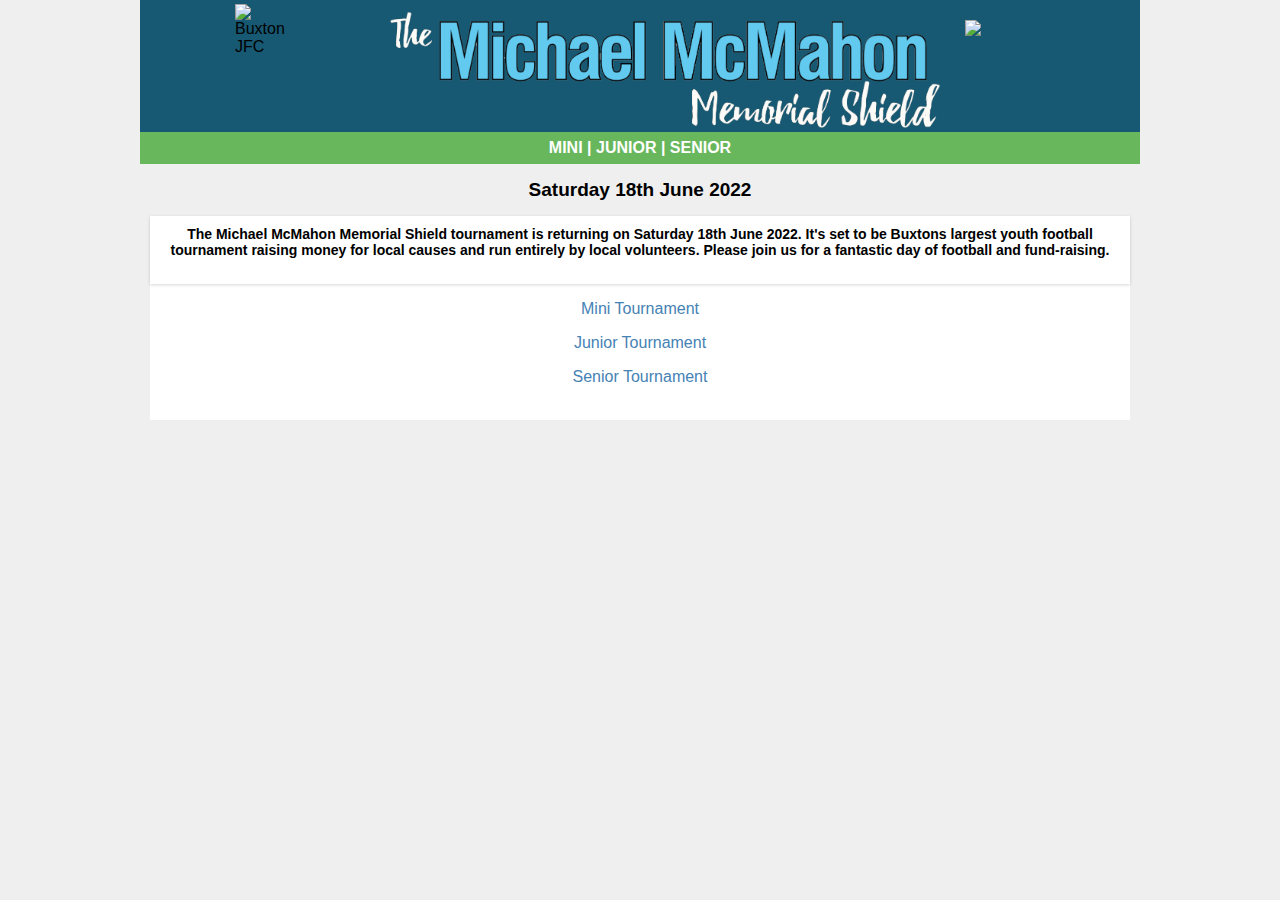
==== mmm/index.html @ e957f706 "copy" ====
<!doctype html><html lang="en">
<head>
    <!-- Google Tag Manager -->
    <script>(function(w,d,s,l,i){w[l]=w[l]||[];w[l].push({'gtm.start':
            new Date().getTime(),event:'gtm.js'});var f=d.getElementsByTagName(s)[0],
        j=d.createElement(s),dl=l!='dataLayer'?'&l='+l:'';j.async=true;j.src=
        'https://www.googletagmanager.com/gtm.js?id='+i+dl;f.parentNode.insertBefore(j,f);
    })(window,document,'script','dataLayer','GTM-PMJ3GGG');</script>
    <!-- End Google Tag Manager -->
    <script src="https://code.jquery.com/jquery-latest.min.js"></script>
    <link href="/mmm/styles.css" rel="stylesheet">
    <meta name="viewport" content="width=device-width, initial-scale=1">
	<script type="text/javascript">
	</script>
</head>

<body>
<div id="wrapper">

<div class="header">
	<div class="container">
		<div class="logocontainer">
			<img src="/mmm/images/logo.png" alt="Buxton JFC" />
		</div>
		<div class="maintitle">
			<img src="/mmm/images/shieldlogo.png" />
		</div>
		<div class="refresh">
			<a id="refresh" href="/mmm/"><img src="/mmm/images/reload.svg" /></a>
		</div>
	</div>
</div>

<div class="messages">
	<div class="container">
		<p><a href="Mini.html">Mini</a>  |  <a href="Junior.html">Junior</a>  |  <a href="Senior.html">Senior</a></p>
	</div>
</div>

<div class="content">
	<div class="container">
	

	<div id="fixtures">
		<span class="comp-title">Saturday 18th June 2022</span>
		<div class="table-wrapper">
			<span>The Michael McMahon Memorial Shield tournament is returning on Saturday 18th June 2022.
				It's set to be Buxtons largest youth football tournament raising money for local causes
				and run entirely by local volunteers. Please join us for a fantastic day of football and fund-raising.
				<br><br>
			</span>
			<p style="text-align: center">
				<a style="color:steelblue" href="Mini.html">Mini Tournament</a>
			</p>
			<p style="text-align: center">
				<a style="color:steelblue" href="Junior.html">Junior Tournament</a>
			</p>
			<p style="text-align: center">
				<a style="color:steelblue" href="Senior.html">Senior Tournament</a>
			</p>

<br>


		</div>	
	</div>			
		
		

</div>
</div>
</body>


<script>

</script>
	
</html>
---- mmm/styles.css ----
a {color: #fff; text-decoration: none;}
a:hover {text-decoration: none; cursor: pointer;}
body {background: #efefef; margin: 0; background-size: auto; background-position: center center;}
* {font-family: 'Montserrat', sans-serif;}
#wrapper {width: 100%; max-width: 85%; margin: 0 auto;}

svg g rect {fill: rgba(225, 225, 225, 0.2) !important; stroke: none !important;}
#timeline > div > div > div > div svg g:nth-of-type(1) rect:nth-child(2n) {fill: none !important; stroke: none !important;}

#timeline > div > div > div > div svg g:nth-of-type(5) text {display: none !important;}

svg g:nth-of-type(3) rect, svg g:nth-of-type(4) rect:hover {display: block !important;}
svg g:nth-of-type(3) rect {fill: #48B73E !important; rx: 25; ry: 25; stroke: #fff !important; stroke-width: 5px; width: 17px; height: 17px;}
svg g:nth-of-type(3) text {display: none !important;}


svg g path {stroke: #fff; stroke-width: 1 !important;}
svg g:nth-of-type(1) text, svg g:nth-of-type(2) text {fill: #fff;}


#timeline-wrap {width: 100%; overflow: scroll; float: left; margin: 2% 0;}
#timeline-wrap::-webkit-scrollbar {display: none;}
#timeline-wrap::-webkit-scrollbar-button {display: none;}
#timeline-wrap::-webkit-scrollbar-track {display: none;}
#timeline-wrap::-webkit-scrollbar-track-piece {display: none;}
#timeline-wrap::-webkit-scrollbar-thumb {display: none;}
#timeline-wrap::-webkit-scrollbar-corner {display: none;}
#timeline-wrap::-webkit-resizer {display: none;}
/*#timeline > div > div {background: url(linesnew-01.svg); background-size: 30%;}*/
svg g path[stroke='#b7b7b7'] {stroke-width: 0px !important;}
.header, .footer, .header .tophead, .header .filters {width: 100%; float: left;}
.tophead div {width: 33%; float: left;}
.tophead .submit {text-align: center;}
.tophead .filter-trigger {text-align: right;}
.header .logo {padding: 4px 0;}
.header .logo img {width: 100%; max-width: 300px;}
.tophead {padding: 2% 0;}
.icon {width: 30px; height: 30px; display: inline-block;}
.icon img {width: 100%; height: auto;}
.submit a {font-size: 14px; display: inline-block; position: relative;}
.submit .link {top: -9px; left: 10px; position: relative;}
.filter-trigger p {font-size: 16px; display: inline-block; position: relative; top: -9px; right: 10px; color: #fff; margin: 0;}
.filters {position: relative;}
.filters div {width: 23%; float: left; text-align: center;padding: 1%;}
.filters .over {position: absolute; top: 0; left: 0; background: #000; width: 100%; height: 100%; padding: 0; opacity: 0.35; border-radius: 10px 0px 10px 10px;}
.filters div a {display: inline-block; text-align: left; position: relative;}
.filters div a:after {content: '>'; color:grey; position: absolute; right: 0; top: 15%; font-size: 22px; font-weight: 300; -moz-transform: rotate(90deg); -webkit-transform: rotate(90deg); -o-transform: rotate(90deg); -ms-transform: rotate(90deg); transform: rotate(90deg);}
.filters div a span {width: 100%; font-size: 14px; display: inline-block; color:grey}
.filters div a span.val {font-weight: 600; font-size: 18px;}
.footer .submit {text-align: left;}
.footer .showing {text-align: right;}
.footer .showing a {cursor: default;}
.showing .link {left: -10px;}
#showing {font-weight: 600;}
#skip {text-align: center; color: #FFFFFF; width:60%}
#skip .arrows {border: 2px solid #fff; width: auto; border-radius: 33px; padding: 4px; float: none; width: auto; display: inline-block;}
#skip .arrows a {width: 50px; height: 50px; display: inline-block; border: 2px solid #fff; border-radius: 100%; position: relative;}
#skip .arrows a .icon {margin: 30% 38%; -moz-transform: rotate(45deg); -webkit-transform: rotate(45deg); -o-transform: rotate(45deg); -ms-transform: rotate(45deg); transform: rotate(45deg); width: 20px; height: 20px;}
#skip .arrows #next .icon {-moz-transform: rotate(-135deg); -webkit-transform: rotate(-135deg); -o-transform: rotate(-135deg); -ms-transform: rotate(-135deg); transform: rotate(-135deg); margin: 30% 0%;}
#skip .arrows a .over {position: absolute; background: #000; width: 100%; height: 100%; top: 0; left: 0; border-radius: 100%; opacity: 0;}
#skip .arrows a:hover .over {opacity: 0.35;}
#skip p {font-size: 15px;}

#overlay {position: fixed; top: 0; left: 0; width: 100%;  height: 100%; background: #000; opacity: 0.6; z-index: 2;}
#pop {position: absolute; top: 20%; left: 28%; background: #fff; padding: 2% 3%; color: #333; max-width: 40%; text-align: center; z-index: 3;}
.action {display: inline-block; padding: 2% 4%; background: #B4B738; border-radius: 4px; text-transform: uppercase;}
.mobile {display: none;}

.z1m2pop {padding: 20px;}
.z1m2pop .wrap {padding: 0; margin: 0 0 10px 0; position: relative;}
.z1m2pop p {display: inline-block; margin: 0; margin: -10px 0 0 0; position: relative; top: -5px; left: 0px;}
.z1m2pop .head {font-weight: bold;}
.popimg {width: 20px; height: 20px; display: inline-block; margin: 0 10px 0 0;}
.popimg img {width: 100%; height: auto; }

@media (max-width: 768px) {
    #wrapper {max-width: 95%;}
    .filters div a span.val {font-size: 14px;}
    .header .logo {margin-top: 5px;}
    .tophead .submit {text-align: right;}
    .footer.tophead {display: flex; flex-wrap: wrap;}
    .footer.tophead .submit {width: 50% !important; text-align: left; order: 1;}
    .footer.tophead #skip {order: 3; width: 100%;}
    .footer.tophead .showing {width: 50% !important;; text-align: right; order: 2;}
    #pop {left: 18%; max-width: 60%;}
    #hallofhame {padding: 0; margin: 0;}
}

@media (max-width: 600px) {
    .tophead div {width: 100%;}
    .header .logo {margin-top: 0; text-align: center;}
    .tophead .submit {display: none;}
    .tophead .filter-trigger {text-align: left;}
    .tophead .filter-trigger a {display: flex; flex-wrap: wrap;}
    .tophead .filter-trigger a p {order: 2; top: 8px; font-size: 12px; left: 6px;}
    .filters div {display: none;}
    .filters div:nth-of-type(2) {display: block; background: #000; border-radius: 4px; opacity: 0.35; width: 100%; padding: 1% 0;}
    .filters div a span {width: auto; color: #fff;}
    .filters div a {width: 94%; padding: 0 2%;}
    .filters div a:after {top: -3px;}
    .filters {position: absolute; top: 80%; width: 63% !important; right: 0;}
    .header {position: relative;}
    .mobile {display: block;}
    span.mobile {color: #fff; font-size: 13px; text-align: center; border-bottom: 1px solid #cfcfcf; padding: 0 0 3% 0; margin: 0 0 3% 0;}
    #pop {left: 5%; max-width: 85%;}
    .footer.tophead .showing {display: block; width: 100% !important; text-align: center;}
}


#table_div .google-visualization-table-table,
#table_div_b .google-visualization-table-table {
    font-size: 9pt;
}



/* New Styles */

#wrapper {width: 100%; max-width: 1000px; margin: 0 auto;}
.header {float: left; width: 100%;background: #175972; }
.messages {padding: 7px 0;
    float: left;
    width: 100%;
    color: #fff;
    text-transform: uppercase;
    font-weight: bold;
    background: #68b75c;
    text-align: center;
}
.messages p {margin: 0;}
.content {float: left; width: 100%;}
.logocontainer {width: 25%;float: left;}
.logocontainer img {    max-width: 60px;
    margin: 0 auto;
    display: block;
    margin-top: 4px;
}
.maintitle {width: 55%; float: left;}
.maintitle img {width: 100%;
    margin-top: 12px;
}

.refresh {
	width: 20%;float: left;
}

#refresh {
	display: block;
}

.refresh img {    
	max-width: 30px;
    padding: 20px 25px;
}

.comp-title {
    text-align: center;
    display: block;
    margin: 15px 0;
    font-weight: bold;
    font-size: 19px;
}

.table-wrapper {
	background: #fff;
    margin: 10px 10px 20px 10px;
}

.table-wrapper > span {
	display: block;
    text-align: center;
    padding: 10px;
    font-weight: bold;
    font-size: 14px;
    box-shadow: 0 1px 3px 0 rgb(0 0 0 / 16%);
}

.google-visualization-table-table th {
    background: #fff !important;
    font-weight: normal;
    color: #999;
    border-top: 1px solid #eee !important;
}
.google-visualization-table td {
    padding: 4px !important;
}

.google-visualization-table-type-number {
    text-align: center !important;
}

.google-visualization-table-tr-head th:first-child {
    text-align: left !important;
    padding-left: 8px !important;
}

.flag:before {
        content: '';
    display: inline-block;
    width: 20px;
    height: 20px;
    background-size: 20px !important;
    position: absolute;
    left: 5px;
    top: 7px;
    background: url('/mmm/images/defaultbadge.png');
}

.google-visualization-table td.flag {
    position: relative;
    padding-left: 32px !important;
}


.France-flag:before {
	background: url('/mmm/images/flags/france.png');
}

.Belgium-flag:before {
	background: url('/mmm/images/flags/belgium.png');
}

.Ukraine-flag:before {
	background: url('/mmm/images/flags/ukraine.png');
}

.England-flag:before {
	background: url('/mmm/images/flags/england.png');
}

.Brazil-flag:before {
	background: url('/mmm/images/flags/brazil.png');
}

.Spain-flag:before {
	background: url('/mmm/images/flags/spain.png');
}

.Portugal-flag:before {
	background: url('/mmm/images/flags/portugal.png');
}

.Ireland-flag:before {
	background: url('/mmm/images/flags/ireland.png');
}

.Holland-flag:before {
	background: url('/mmm/images/flags/holland.png');
}

.Germany-flag:before {
	background: url('/mmm/images/flags/germany.png');
}
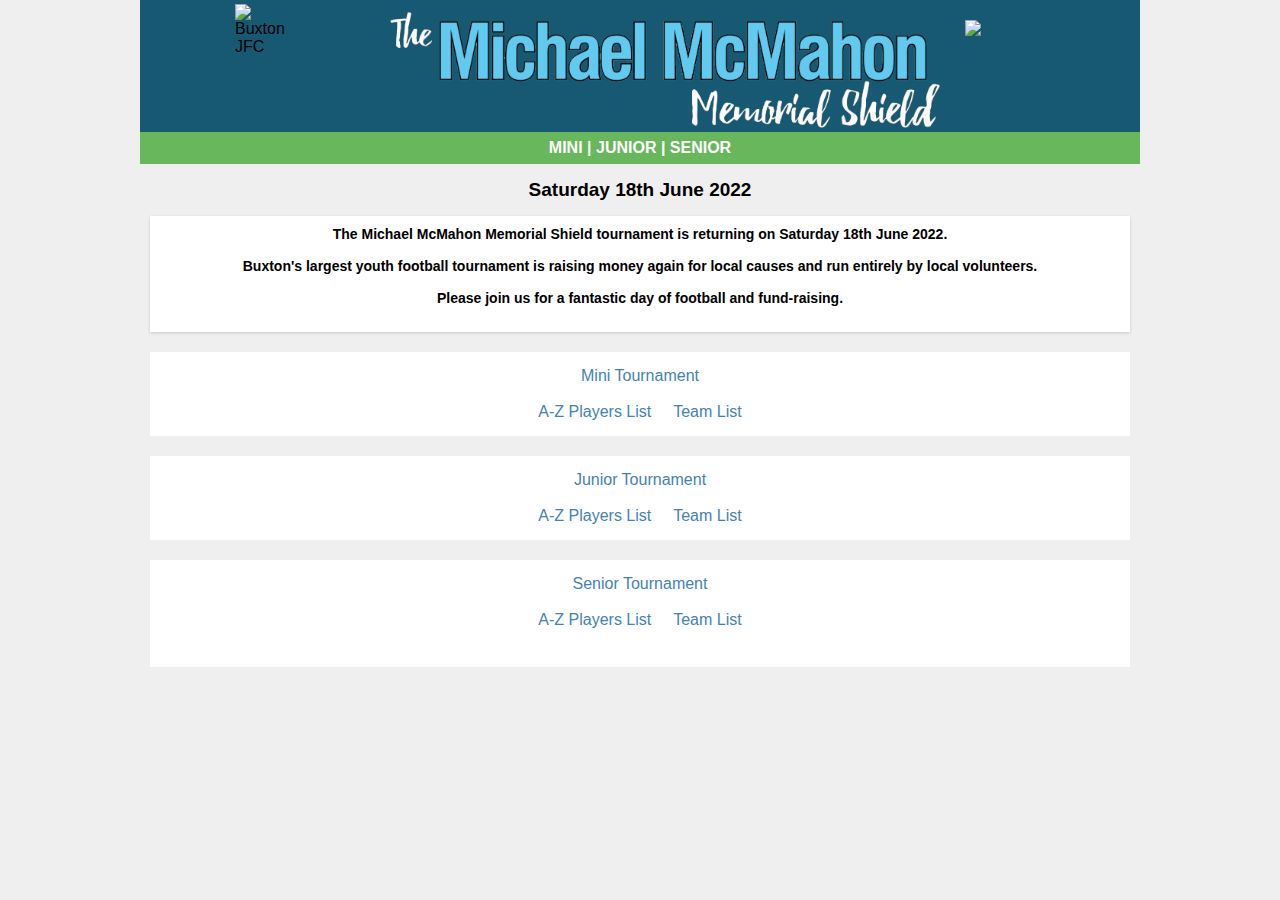
==== commit e296feee: "PDFs" ====
--- a/mmm/index.html
+++ b/mmm/index.html
@@ -23,7 +23,7 @@
 			<img src="/mmm/images/logo.png" alt="Buxton JFC" />
 		</div>
 		<div class="maintitle">
-			<img src="/mmm/images/shieldlogo.png" />
+			<a href="/mmm/"><img src="/mmm/images/shieldlogo.png" /></a>
 		</div>
 		<div class="refresh">
 			<a id="refresh" href="/mmm/"><img src="/mmm/images/reload.svg" /></a>
@@ -44,20 +44,35 @@
 	<div id="fixtures">
 		<span class="comp-title">Saturday 18th June 2022</span>
 		<div class="table-wrapper">
-			<span>The Michael McMahon Memorial Shield tournament is returning on Saturday 18th June 2022.
-				It's set to be Buxtons largest youth football tournament raising money for local causes
-				and run entirely by local volunteers. Please join us for a fantastic day of football and fund-raising.
+			<span>The Michael McMahon Memorial Shield tournament is returning on Saturday 18th June 2022.<br><br>
+				Buxton's largest youth football tournament is raising money again for local causes
+				and run entirely by local volunteers.
+				<br><br>Please join us for a fantastic day of football and fund-raising.
 				<br><br>
 			</span>
-			<p style="text-align: center">
-				<a style="color:steelblue" href="Mini.html">Mini Tournament</a>
+		</div>
+		<div class="table-wrapper">
+
+
+		<p style="text-align: center;padding:15px; margin:5px">
+			<a style="color:steelblue" href="Mini.html">Mini Tournament</a><br><br>
+			<a target="_blank"  class="players-list" href="/mmm/pdf/Mini-az.pdf">A-Z Players List</a> &nbsp; &nbsp; <a target="_blank"  class="players-list" href="/mmm/pdf/Mini-teamlist.pdf">Team List</a>
 			</p>
-			<p style="text-align: center">
-				<a style="color:steelblue" href="Junior.html">Junior Tournament</a>
+
+		</div>		<div class="table-wrapper">
+
+
+		<p style="text-align: center;padding:15px; margin:5px">
+				<a style="color:steelblue" href="Junior.html">Junior Tournament</a><br><br>
+			<a target="_blank"  class="players-list" href="/mmm/pdf/Junior-az.pdf">A-Z Players List</a> &nbsp; &nbsp; <a target="_blank"  class="players-list" href="/mmm/pdf/Junior-teamlist.pdf">Team List</a>
 			</p>
-			<p style="text-align: center">
-				<a style="color:steelblue" href="Senior.html">Senior Tournament</a>
-			</p>
+
+	</div>		<div class="table-wrapper">
+
+		<p style="text-align: center;padding:15px; margin:5px">
+				<a style="color:steelblue" href="Senior.html">Senior Tournament</a><br><br>
+			<a target="_blank"  class="players-list" href="/mmm/pdf/Senior-az.pdf">A-Z Players List</a> &nbsp; &nbsp; <a target="_blank" class="players-list" href="/mmm/pdf/Senior-teamlist.pdf">Team List</a>
+		</p>
 
 <br>
 
--- a/mmm/styles.css
+++ b/mmm/styles.css
@@ -166,6 +166,15 @@
     margin: 10px 10px 20px 10px;
 }
 
+
+#table_fixtures img {
+    text-align: center;
+    display: block;
+    margin-left: auto;
+    margin-right: auto;
+}
+
+
 .table-wrapper > span {
 	display: block;
     text-align: center;
@@ -203,7 +212,7 @@
     position: absolute;
     left: 5px;
     top: 7px;
-    background: url('/mmm/images/defaultbadge.png');
+    background: url('https://buxtonjfc.uk/mmm/images/defaultbadge.png');
 }
 
 .google-visualization-table td.flag {
@@ -211,43 +220,45 @@
     padding-left: 32px !important;
 }
 
+a.players-list { color:steelblue; }
+
 
 .France-flag:before {
-	background: url('/mmm/images/flags/france.png');
+	background: url('https://buxtonjfc.uk/mmm/images/flags/france.png');
 }
 
 .Belgium-flag:before {
-	background: url('/mmm/images/flags/belgium.png');
+	background: url('https://buxtonjfc.uk/mmm/images/flags/belgium.png');
 }
 
 .Ukraine-flag:before {
-	background: url('/mmm/images/flags/ukraine.png');
+	background: url('https://buxtonjfc.uk/mmm/images/flags/ukraine.png');
 }
 
 .England-flag:before {
-	background: url('/mmm/images/flags/england.png');
+	background: url('https://buxtonjfc.uk/mmm/images/flags/england.png');
 }
 
 .Brazil-flag:before {
-	background: url('/mmm/images/flags/brazil.png');
+	background: url('https://buxtonjfc.uk/mmm/images/flags/brazil.png');
 }
 
 .Spain-flag:before {
-	background: url('/mmm/images/flags/spain.png');
+	background: url('https://buxtonjfc.uk/mmm/images/flags/spain.png');
 }
 
 .Portugal-flag:before {
-	background: url('/mmm/images/flags/portugal.png');
+	background: url('https://buxtonjfc.uk/mmm/images/flags/portugal.png');
 }
 
 .Ireland-flag:before {
-	background: url('/mmm/images/flags/ireland.png');
+	background: url('https://buxtonjfc.uk/mmm/images/flags/ireland.png');
 }
 
 .Holland-flag:before {
-	background: url('/mmm/images/flags/holland.png');
+	background: url('https://buxtonjfc.uk/mmm/images/flags/holland.png');
 }
 
 .Germany-flag:before {
-	background: url('/mmm/images/flags/germany.png');
-}
+	background: url('https://buxtonjfc.uk/mmm/images/flags/germany.png');
+}
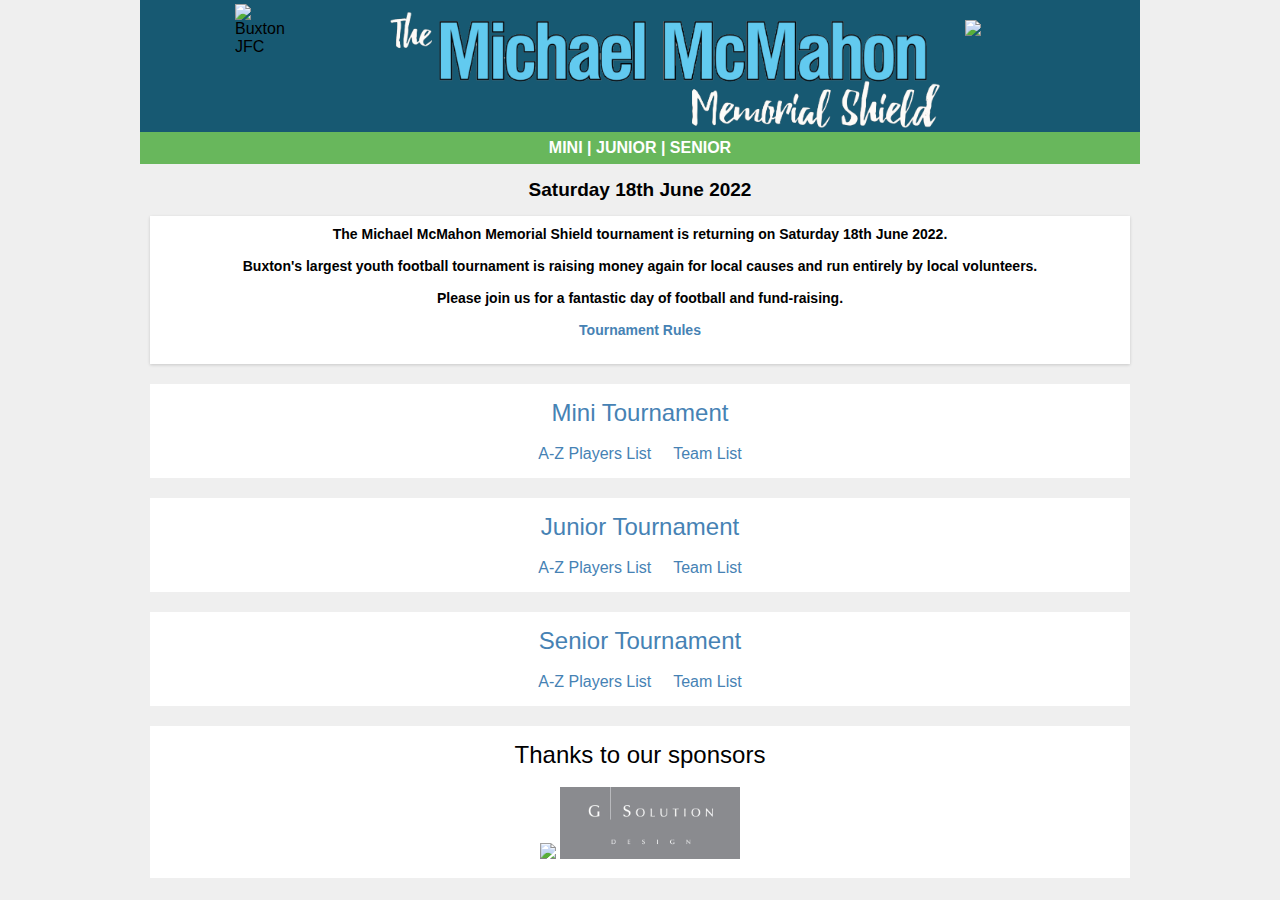
==== commit 5687bd73: "sponsors, rules" ====
--- a/mmm/index.html
+++ b/mmm/index.html
@@ -39,8 +39,6 @@
 
 <div class="content">
 	<div class="container">
-	
-
 	<div id="fixtures">
 		<span class="comp-title">Saturday 18th June 2022</span>
 		<div class="table-wrapper">
@@ -49,35 +47,48 @@
 				and run entirely by local volunteers.
 				<br><br>Please join us for a fantastic day of football and fund-raising.
 				<br><br>
+			<a style="color:steelblue" href="pdf/rules.pdf">Tournament Rules</a><br><br>
+
 			</span>
 		</div>
 		<div class="table-wrapper">
 
-
 		<p style="text-align: center;padding:15px; margin:5px">
-			<a style="color:steelblue" href="Mini.html">Mini Tournament</a><br><br>
+			<a style="color:steelblue; font-size: x-large" href="Mini.html">Mini Tournament</a><br><br>
 			<a target="_blank"  class="players-list" href="/mmm/pdf/Mini-az.pdf">A-Z Players List</a> &nbsp; &nbsp; <a target="_blank"  class="players-list" href="/mmm/pdf/Mini-teamlist.pdf">Team List</a>
 			</p>
 
-		</div>		<div class="table-wrapper">
-
+		</div>
+		<div class="table-wrapper">
 
 		<p style="text-align: center;padding:15px; margin:5px">
-				<a style="color:steelblue" href="Junior.html">Junior Tournament</a><br><br>
+				<a style="color:steelblue; font-size: x-large" href="Junior.html">Junior Tournament</a><br><br>
 			<a target="_blank"  class="players-list" href="/mmm/pdf/Junior-az.pdf">A-Z Players List</a> &nbsp; &nbsp; <a target="_blank"  class="players-list" href="/mmm/pdf/Junior-teamlist.pdf">Team List</a>
 			</p>
 
-	</div>		<div class="table-wrapper">
+	</div>
 
+		<div class="table-wrapper">
 		<p style="text-align: center;padding:15px; margin:5px">
-				<a style="color:steelblue" href="Senior.html">Senior Tournament</a><br><br>
+			<a style="color:steelblue; font-size: x-large" href="Senior.html">Senior Tournament</a><br><br>
 			<a target="_blank"  class="players-list" href="/mmm/pdf/Senior-az.pdf">A-Z Players List</a> &nbsp; &nbsp; <a target="_blank" class="players-list" href="/mmm/pdf/Senior-teamlist.pdf">Team List</a>
 		</p>
-
-<br>
+		</div>
 
 
-		</div>	
+		<div class="table-wrapper">
+			<p style="text-align: center;padding:15px; margin:5px">
+				<span style="font-size: x-large">Thanks to our sponsors</span><br><br>
+
+				<img width="180px" src="/mmm/images/lhoist.svg" />
+				<img width="180px" src="/mmm/images/gsolution.jpg" />
+
+			</p>
+		</div>
+
+
+
+
 	</div>			
 		
 		
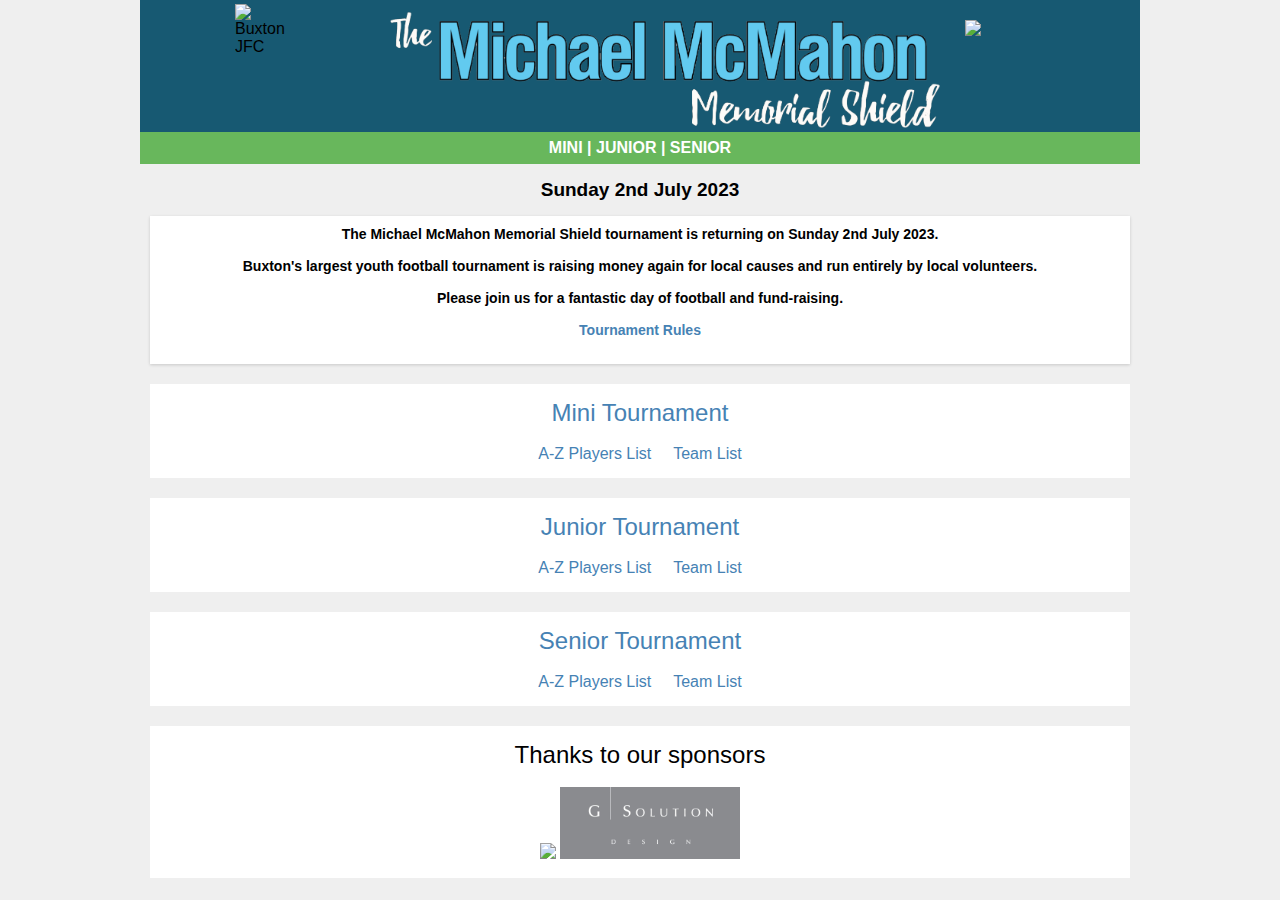
==== commit baddb9bd: "Update index.html" ====
--- a/mmm/index.html
+++ b/mmm/index.html
@@ -40,9 +40,9 @@
 <div class="content">
 	<div class="container">
 	<div id="fixtures">
-		<span class="comp-title">Saturday 18th June 2022</span>
+		<span class="comp-title">Sunday 2nd July 2023</span>
 		<div class="table-wrapper">
-			<span>The Michael McMahon Memorial Shield tournament is returning on Saturday 18th June 2022.<br><br>
+			<span>The Michael McMahon Memorial Shield tournament is returning on Sunday 2nd July 2023.<br><br>
 				Buxton's largest youth football tournament is raising money again for local causes
 				and run entirely by local volunteers.
 				<br><br>Please join us for a fantastic day of football and fund-raising.
@@ -55,7 +55,7 @@
 
 		<p style="text-align: center;padding:15px; margin:5px">
 			<a style="color:steelblue; font-size: x-large" href="Mini.html">Mini Tournament</a><br><br>
-			<a target="_blank"  class="players-list" href="/mmm/pdf/Mini-az.pdf">A-Z Players List</a> &nbsp; &nbsp; <a target="_blank"  class="players-list" href="/mmm/pdf/Mini-teamlist.pdf">Team List</a>
+			<a target="_blank"  class="players-list" href="/mmm/pdf/Mini-az.pdf">A-Z Players List</a> &nbsp; &nbsp; <a target="_blank"  class="players-list" href="/mmm/pdf/Mini-teamlist.pdf?refresh=1">Team List</a>
 			</p>
 
 		</div>
@@ -75,18 +75,13 @@
 		</p>
 		</div>
 
-
 		<div class="table-wrapper">
 			<p style="text-align: center;padding:15px; margin:5px">
 				<span style="font-size: x-large">Thanks to our sponsors</span><br><br>
-
 				<img width="180px" src="/mmm/images/lhoist.svg" />
 				<img width="180px" src="/mmm/images/gsolution.jpg" />
-
 			</p>
 		</div>
-
-
 
 
 	</div>			
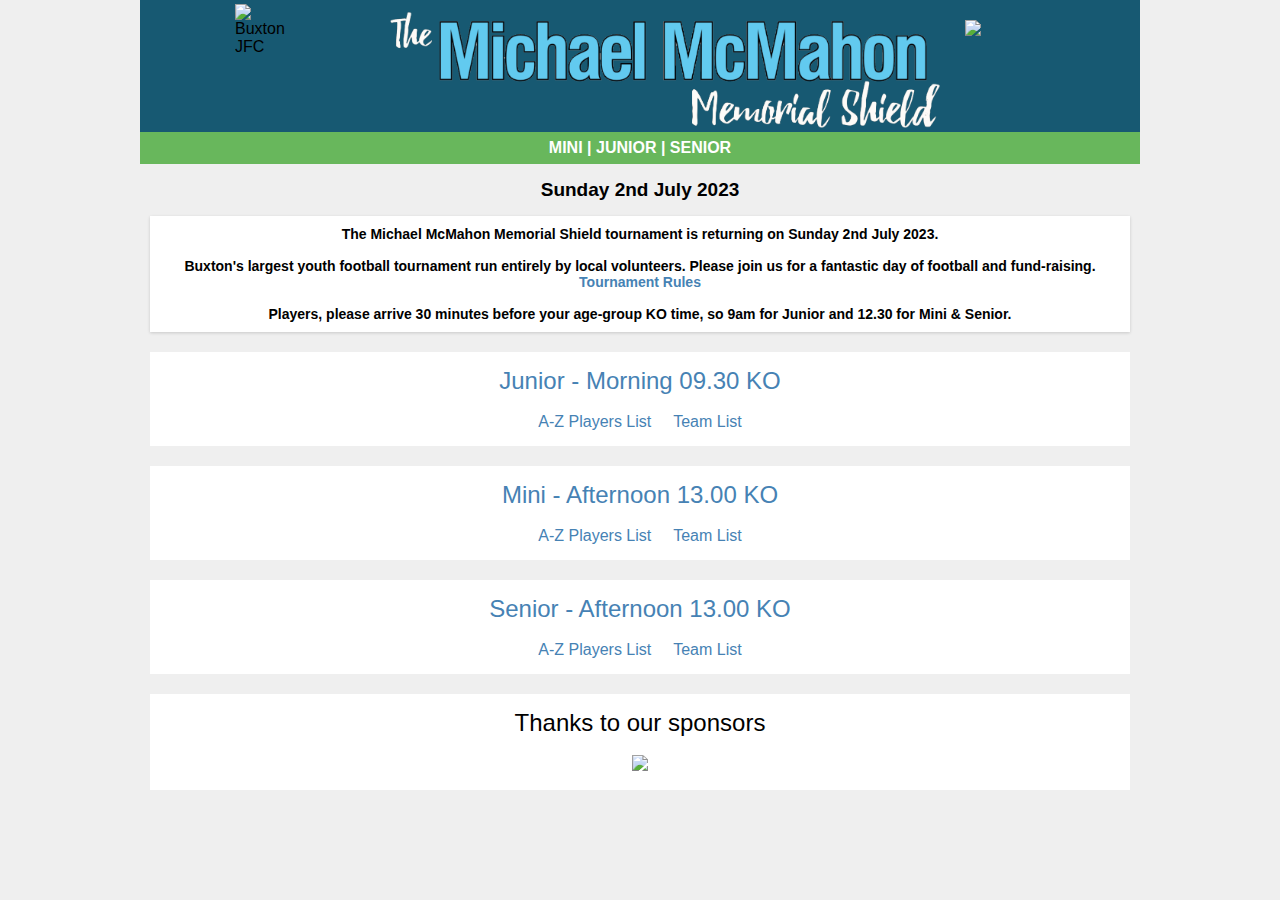
==== commit 34f3a0d8: "home amends" ====
--- a/mmm/index.html
+++ b/mmm/index.html
@@ -43,34 +43,40 @@
 		<span class="comp-title">Sunday 2nd July 2023</span>
 		<div class="table-wrapper">
 			<span>The Michael McMahon Memorial Shield tournament is returning on Sunday 2nd July 2023.<br><br>
-				Buxton's largest youth football tournament is raising money again for local causes
-				and run entirely by local volunteers.
-				<br><br>Please join us for a fantastic day of football and fund-raising.
-				<br><br>
+				Buxton's largest youth football tournament run entirely by local volunteers. Please join us for a fantastic day of football and fund-raising.
+				<br>
 			<a style="color:steelblue" href="pdf/rules.pdf">Tournament Rules</a><br><br>
+				Players, please arrive 30 minutes before your age-group KO time, so 9am for Junior and 12.30 for Mini & Senior.
 
 			</span>
 		</div>
+
 		<div class="table-wrapper">
 
 		<p style="text-align: center;padding:15px; margin:5px">
-			<a style="color:steelblue; font-size: x-large" href="Mini.html">Mini Tournament</a><br><br>
-			<a target="_blank"  class="players-list" href="/mmm/pdf/Mini-az.pdf">A-Z Players List</a> &nbsp; &nbsp; <a target="_blank"  class="players-list" href="/mmm/pdf/Mini-teamlist.pdf?refresh=1">Team List</a>
-			</p>
-
-		</div>
-		<div class="table-wrapper">
-
-		<p style="text-align: center;padding:15px; margin:5px">
-				<a style="color:steelblue; font-size: x-large" href="Junior.html">Junior Tournament</a><br><br>
+				<a style="color:steelblue; font-size: x-large" href="Junior.html">Junior - Morning 09.30 KO</a><br><br>
 			<a target="_blank"  class="players-list" href="/mmm/pdf/Junior-az.pdf">A-Z Players List</a> &nbsp; &nbsp; <a target="_blank"  class="players-list" href="/mmm/pdf/Junior-teamlist.pdf">Team List</a>
 			</p>
 
 	</div>
 
+
+
+
+		
+		<div class="table-wrapper">
+
+		<p style="text-align: center;padding:15px; margin:5px">
+			<a style="color:steelblue; font-size: x-large" href="Mini.html">Mini - Afternoon 13.00 KO</a><br><br>
+			<a target="_blank"  class="players-list" href="/mmm/pdf/Mini-az.pdf">A-Z Players List</a> &nbsp; &nbsp; <a target="_blank"  class="players-list" href="/mmm/pdf/Mini-teamlist.pdf?refresh=1">Team List</a>
+			</p>
+
+		</div>
+
+
 		<div class="table-wrapper">
 		<p style="text-align: center;padding:15px; margin:5px">
-			<a style="color:steelblue; font-size: x-large" href="Senior.html">Senior Tournament</a><br><br>
+			<a style="color:steelblue; font-size: x-large" href="Senior.html">Senior - Afternoon 13.00 KO</a><br><br>
 			<a target="_blank"  class="players-list" href="/mmm/pdf/Senior-az.pdf">A-Z Players List</a> &nbsp; &nbsp; <a target="_blank" class="players-list" href="/mmm/pdf/Senior-teamlist.pdf">Team List</a>
 		</p>
 		</div>
@@ -79,7 +85,7 @@
 			<p style="text-align: center;padding:15px; margin:5px">
 				<span style="font-size: x-large">Thanks to our sponsors</span><br><br>
 				<img width="180px" src="/mmm/images/lhoist.svg" />
-				<img width="180px" src="/mmm/images/gsolution.jpg" />
+				<!--img width="180px" src="/mmm/images/gsolution.jpg" /-->
 			</p>
 		</div>
 
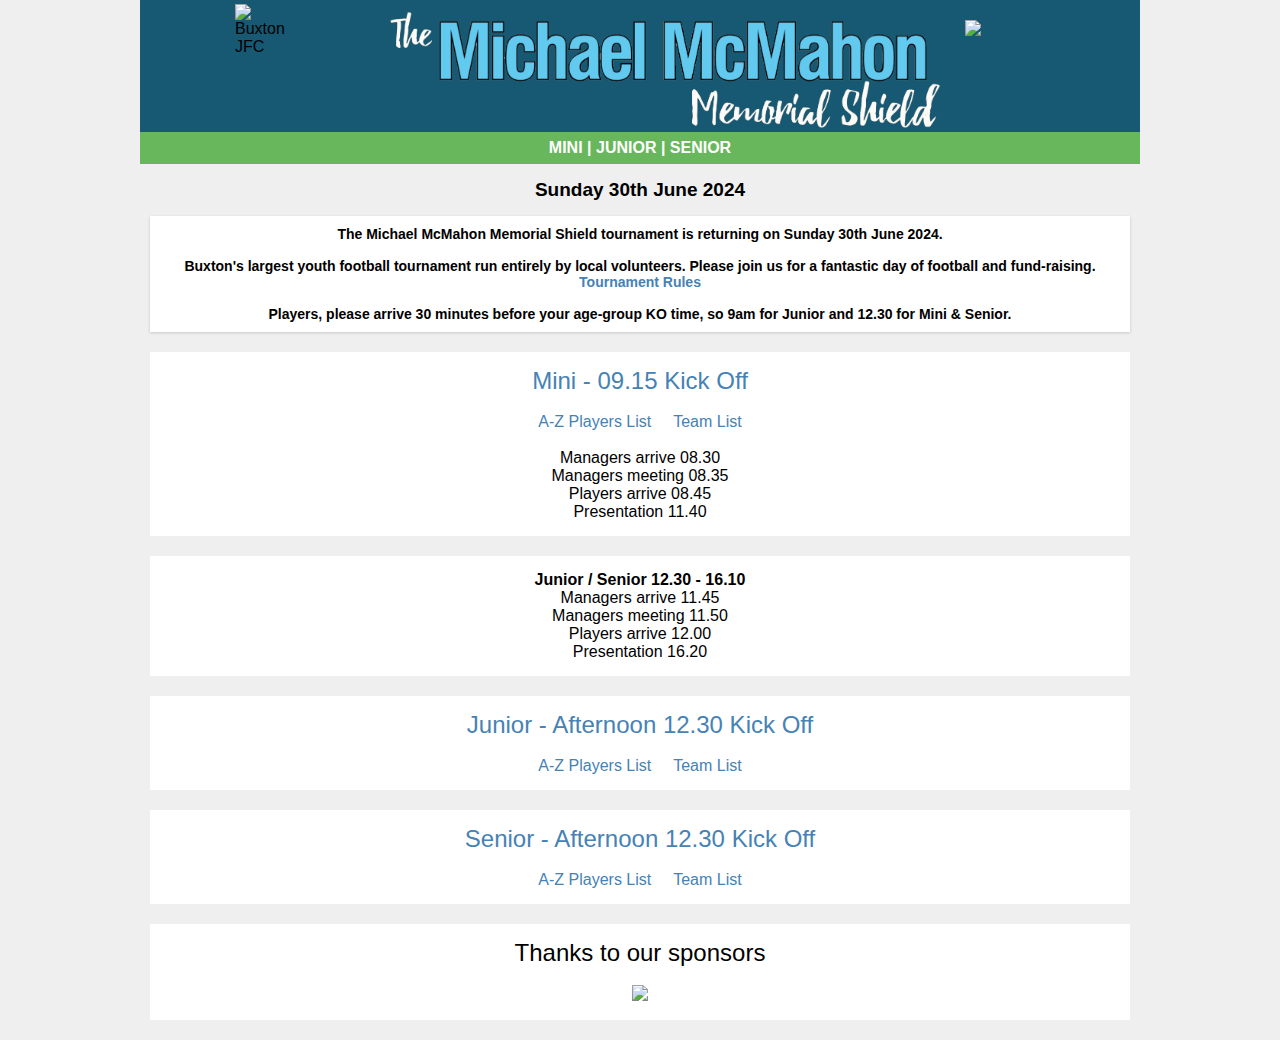
==== commit be912966: "Update index.html" ====
--- a/mmm/index.html
+++ b/mmm/index.html
@@ -40,9 +40,9 @@
 <div class="content">
 	<div class="container">
 	<div id="fixtures">
-		<span class="comp-title">Sunday 2nd July 2023</span>
+		<span class="comp-title">Sunday 30th June 2024</span>
 		<div class="table-wrapper">
-			<span>The Michael McMahon Memorial Shield tournament is returning on Sunday 2nd July 2023.<br><br>
+			<span>The Michael McMahon Memorial Shield tournament is returning on Sunday 30th June 2024.<br><br>
 				Buxton's largest youth football tournament run entirely by local volunteers. Please join us for a fantastic day of football and fund-raising.
 				<br>
 			<a style="color:steelblue" href="pdf/rules.pdf">Tournament Rules</a><br><br>
@@ -51,32 +51,49 @@
 			</span>
 		</div>
 
+
 		<div class="table-wrapper">
+			<p style="text-align: center;padding:15px; margin:5px">
+				<a style="color:steelblue; font-size: x-large" href="Mini.html">Mini - 09.15 Kick Off</a><br><br>
+				<a target="_blank"  class="players-list" href="/mmm/pdf/Mini-az.pdf">A-Z Players List</a> &nbsp; &nbsp; <a target="_blank"  class="players-list" href="/mmm/pdf/Mini-teamlist.pdf?refresh=1">Team List</a>
 
-		<p style="text-align: center;padding:15px; margin:5px">
-				<a style="color:steelblue; font-size: x-large" href="Junior.html">Junior - Morning 09.30 KO</a><br><br>
-			<a target="_blank"  class="players-list" href="/mmm/pdf/Junior-az.pdf">A-Z Players List</a> &nbsp; &nbsp; <a target="_blank"  class="players-list" href="/mmm/pdf/Junior-teamlist.pdf">Team List</a>
+				<br><br>
+				Managers arrive 08.30<br>
+				Managers meeting 08.35<br>
+				Players arrive 08.45<br>
+				Presentation 11.40<br>
+
+
 			</p>
-
-	</div>
+		</div>
 
 
 
 
-		
 		<div class="table-wrapper">
+			<p style="text-align: center;padding:15px; margin:5px">
+				<strong>Junior / Senior 12.30 - 16.10</strong><br>
+				Managers arrive 11.45<br>
+				Managers meeting 11.50<br>
+				Players arrive 12.00<br>
+				Presentation 16.20<br>
+			</p>
+		</div>
 
-		<p style="text-align: center;padding:15px; margin:5px">
-			<a style="color:steelblue; font-size: x-large" href="Mini.html">Mini - Afternoon 13.00 KO</a><br><br>
-			<a target="_blank"  class="players-list" href="/mmm/pdf/Mini-az.pdf">A-Z Players List</a> &nbsp; &nbsp; <a target="_blank"  class="players-list" href="/mmm/pdf/Mini-teamlist.pdf?refresh=1">Team List</a>
+
+
+
+		<div class="table-wrapper">
+			<p style="text-align: center;padding:15px; margin:5px">
+				<a style="color:steelblue; font-size: x-large" href="Junior.html">Junior - Afternoon 12.30 Kick Off</a><br><br>
+			<a target="_blank"  class="players-list" href="/mmm/pdf/Junior-az.pdf">A-Z Players List</a> &nbsp; &nbsp; <a target="_blank"  class="players-list" href="/mmm/pdf/Junior-teamlist.pdf">Team List</a>
 			</p>
-
 		</div>
 
 
 		<div class="table-wrapper">
 		<p style="text-align: center;padding:15px; margin:5px">
-			<a style="color:steelblue; font-size: x-large" href="Senior.html">Senior - Afternoon 13.00 KO</a><br><br>
+			<a style="color:steelblue; font-size: x-large" href="Senior.html">Senior - Afternoon 12.30 Kick Off</a><br><br>
 			<a target="_blank"  class="players-list" href="/mmm/pdf/Senior-az.pdf">A-Z Players List</a> &nbsp; &nbsp; <a target="_blank" class="players-list" href="/mmm/pdf/Senior-teamlist.pdf">Team List</a>
 		</p>
 		</div>
